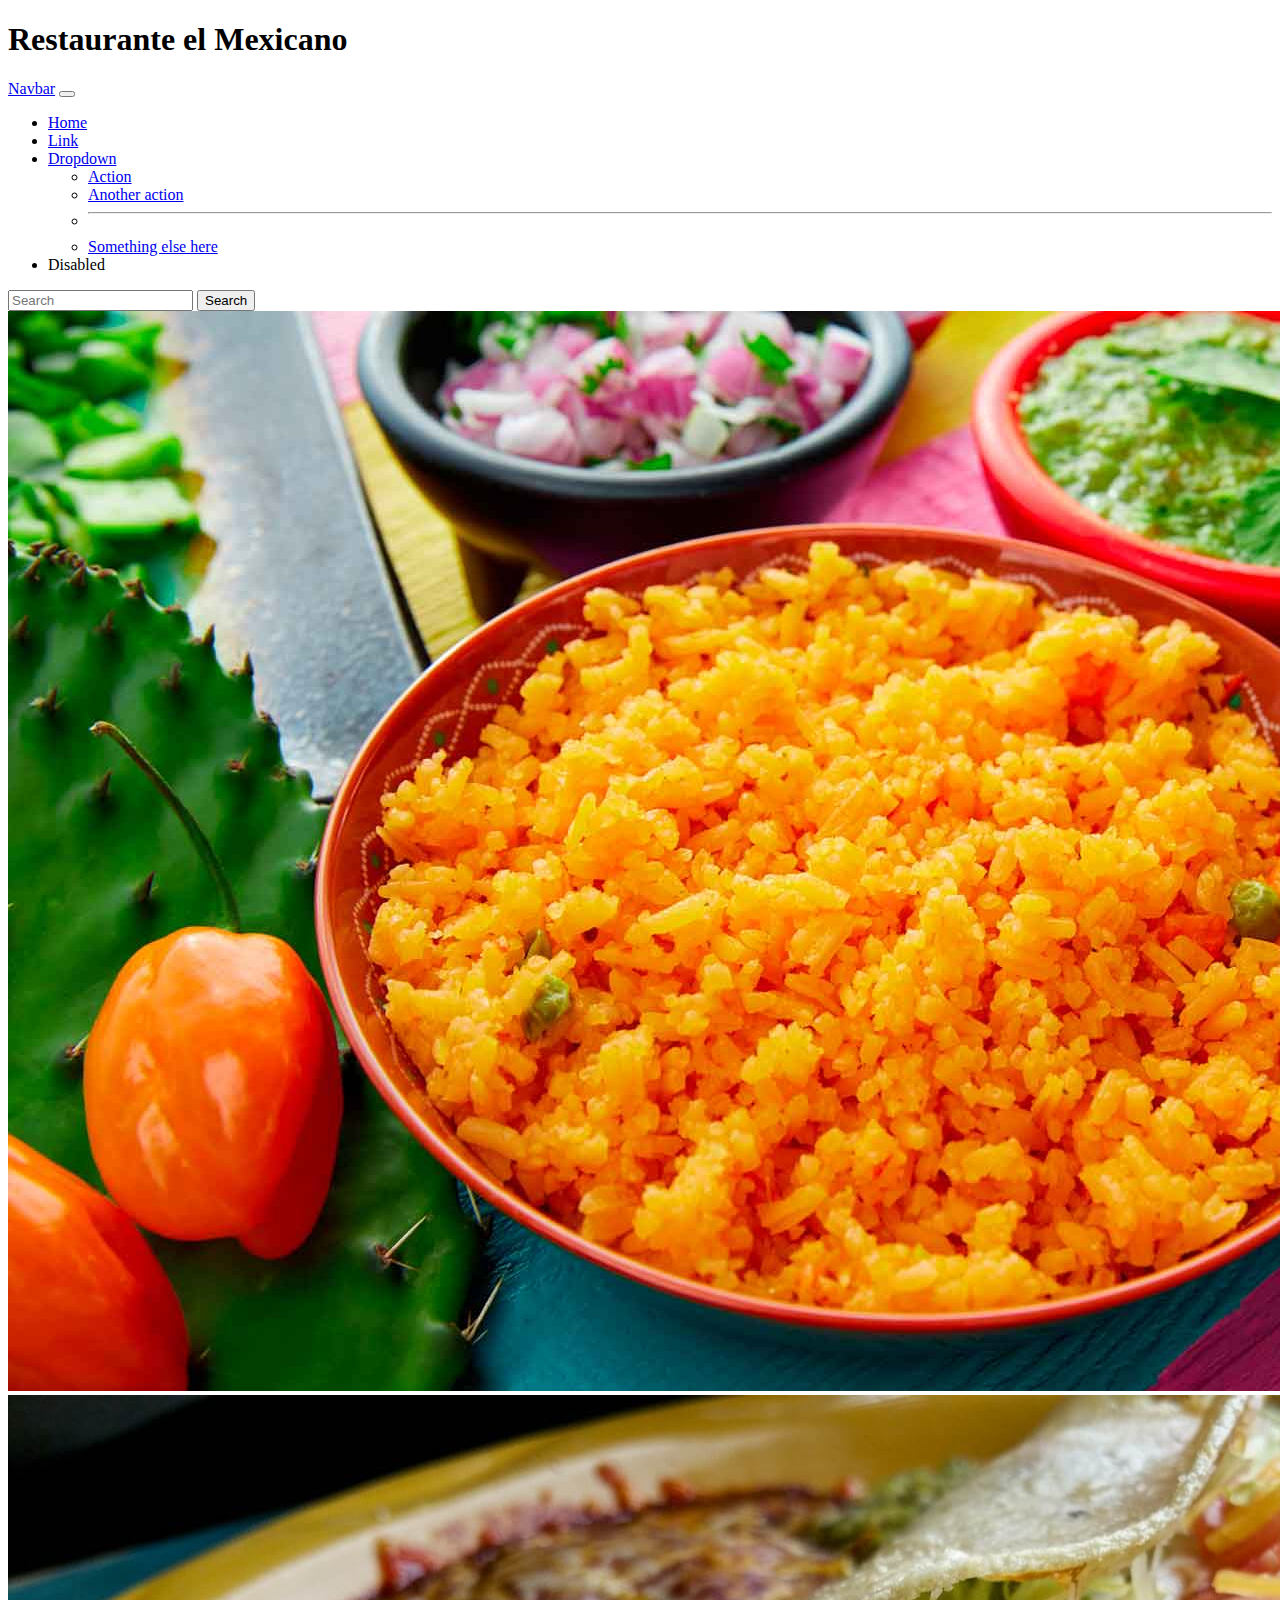
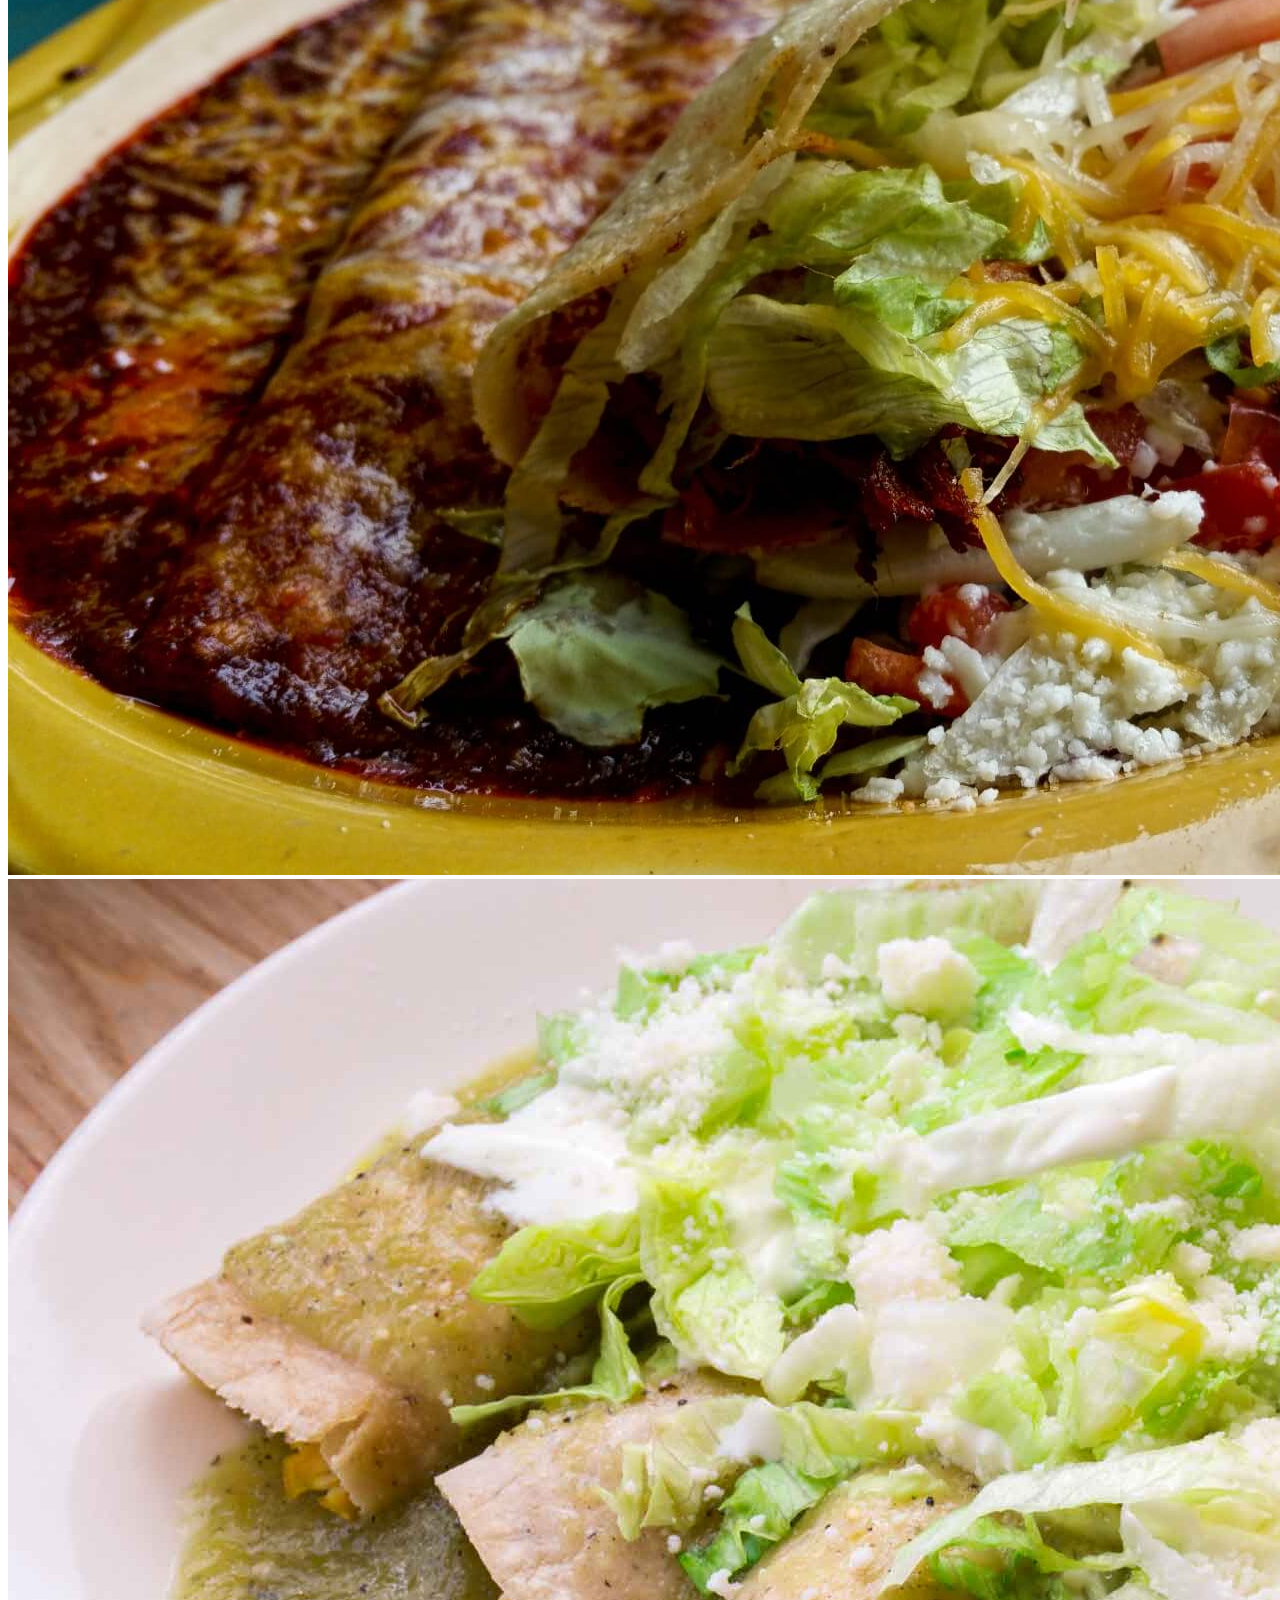
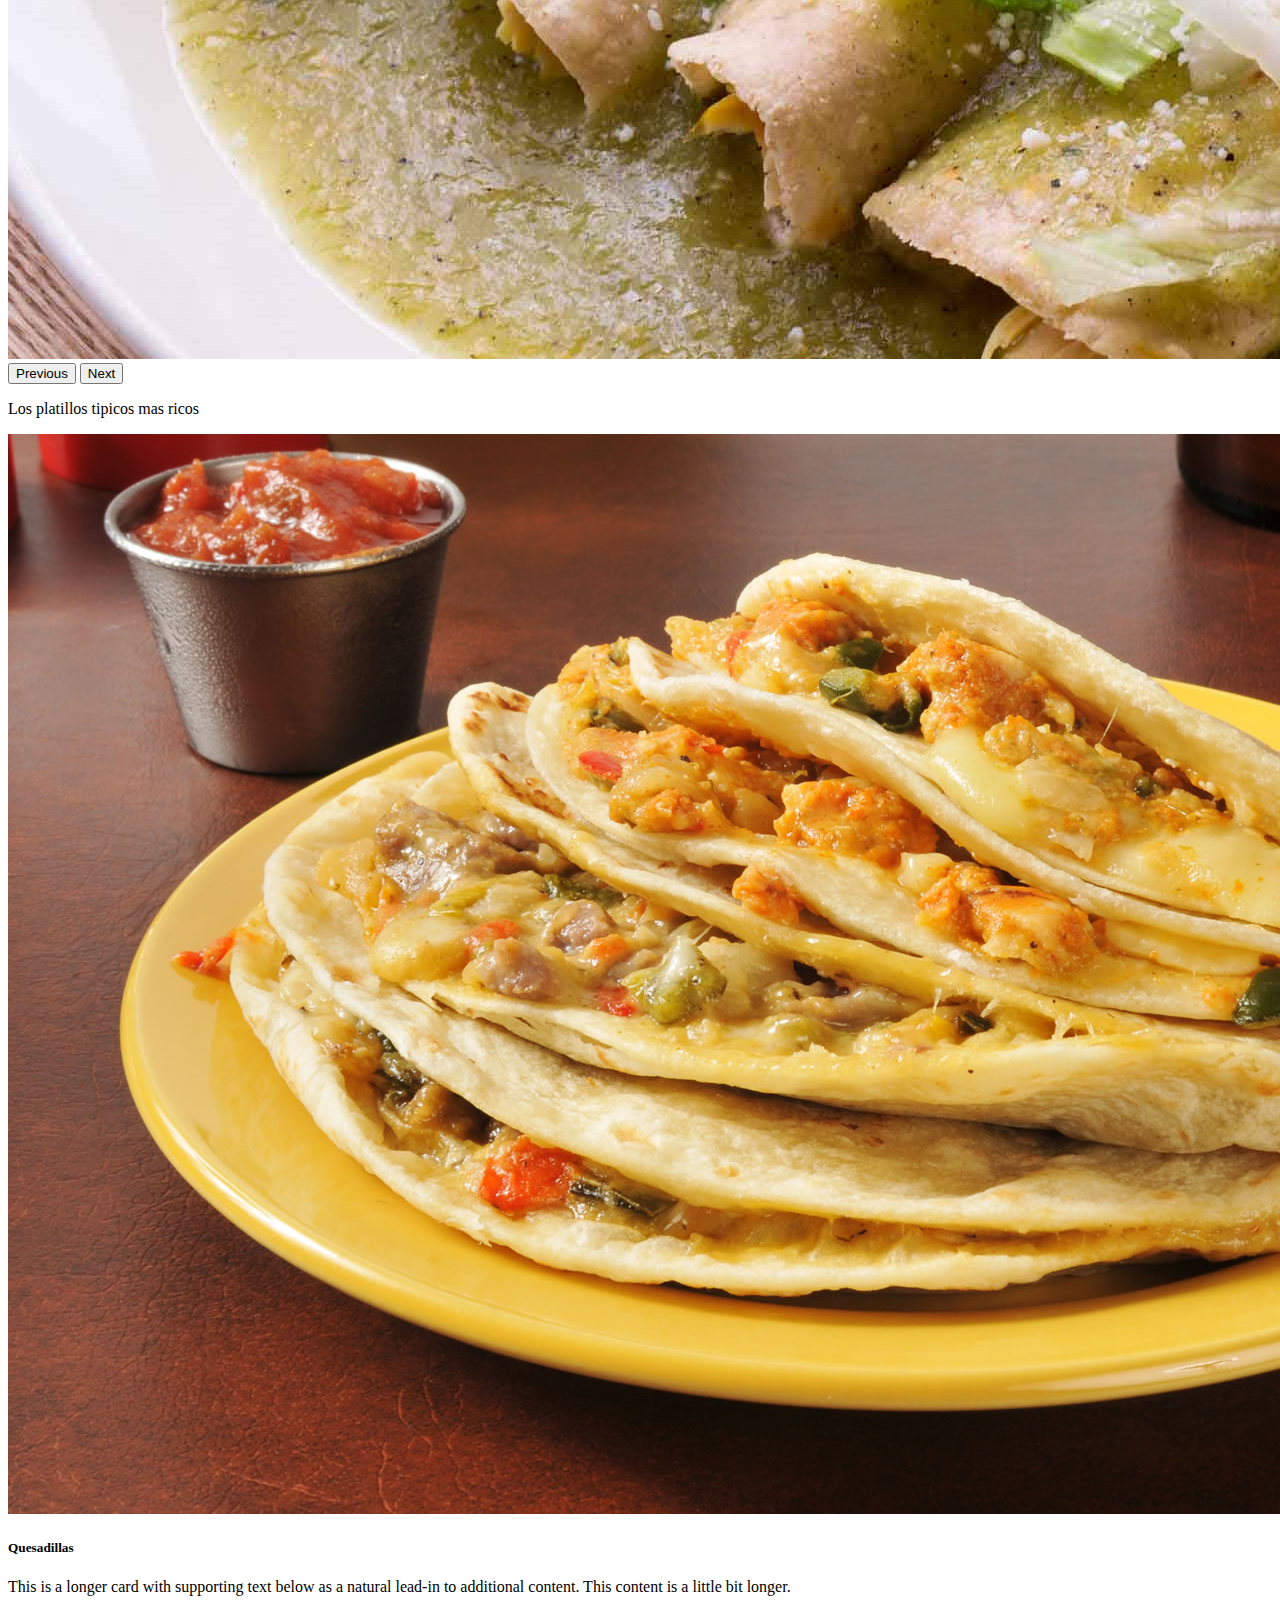
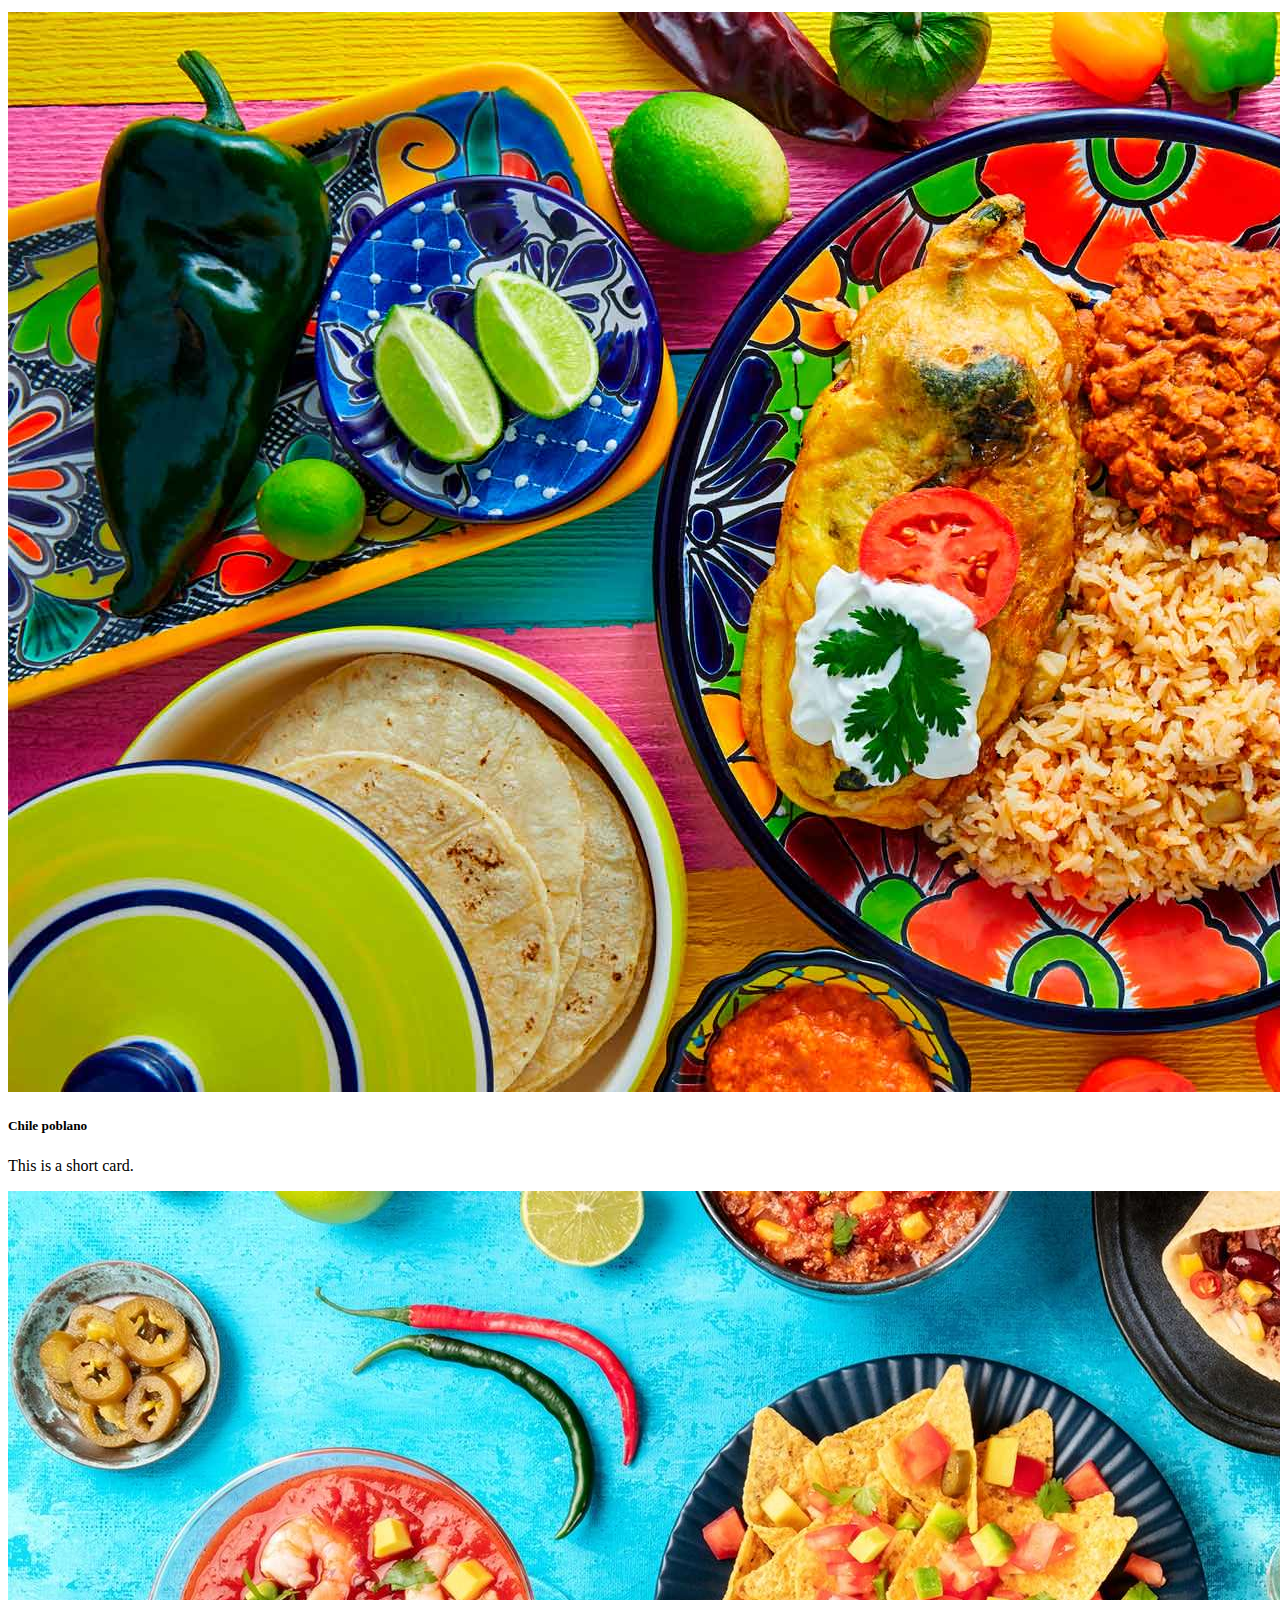
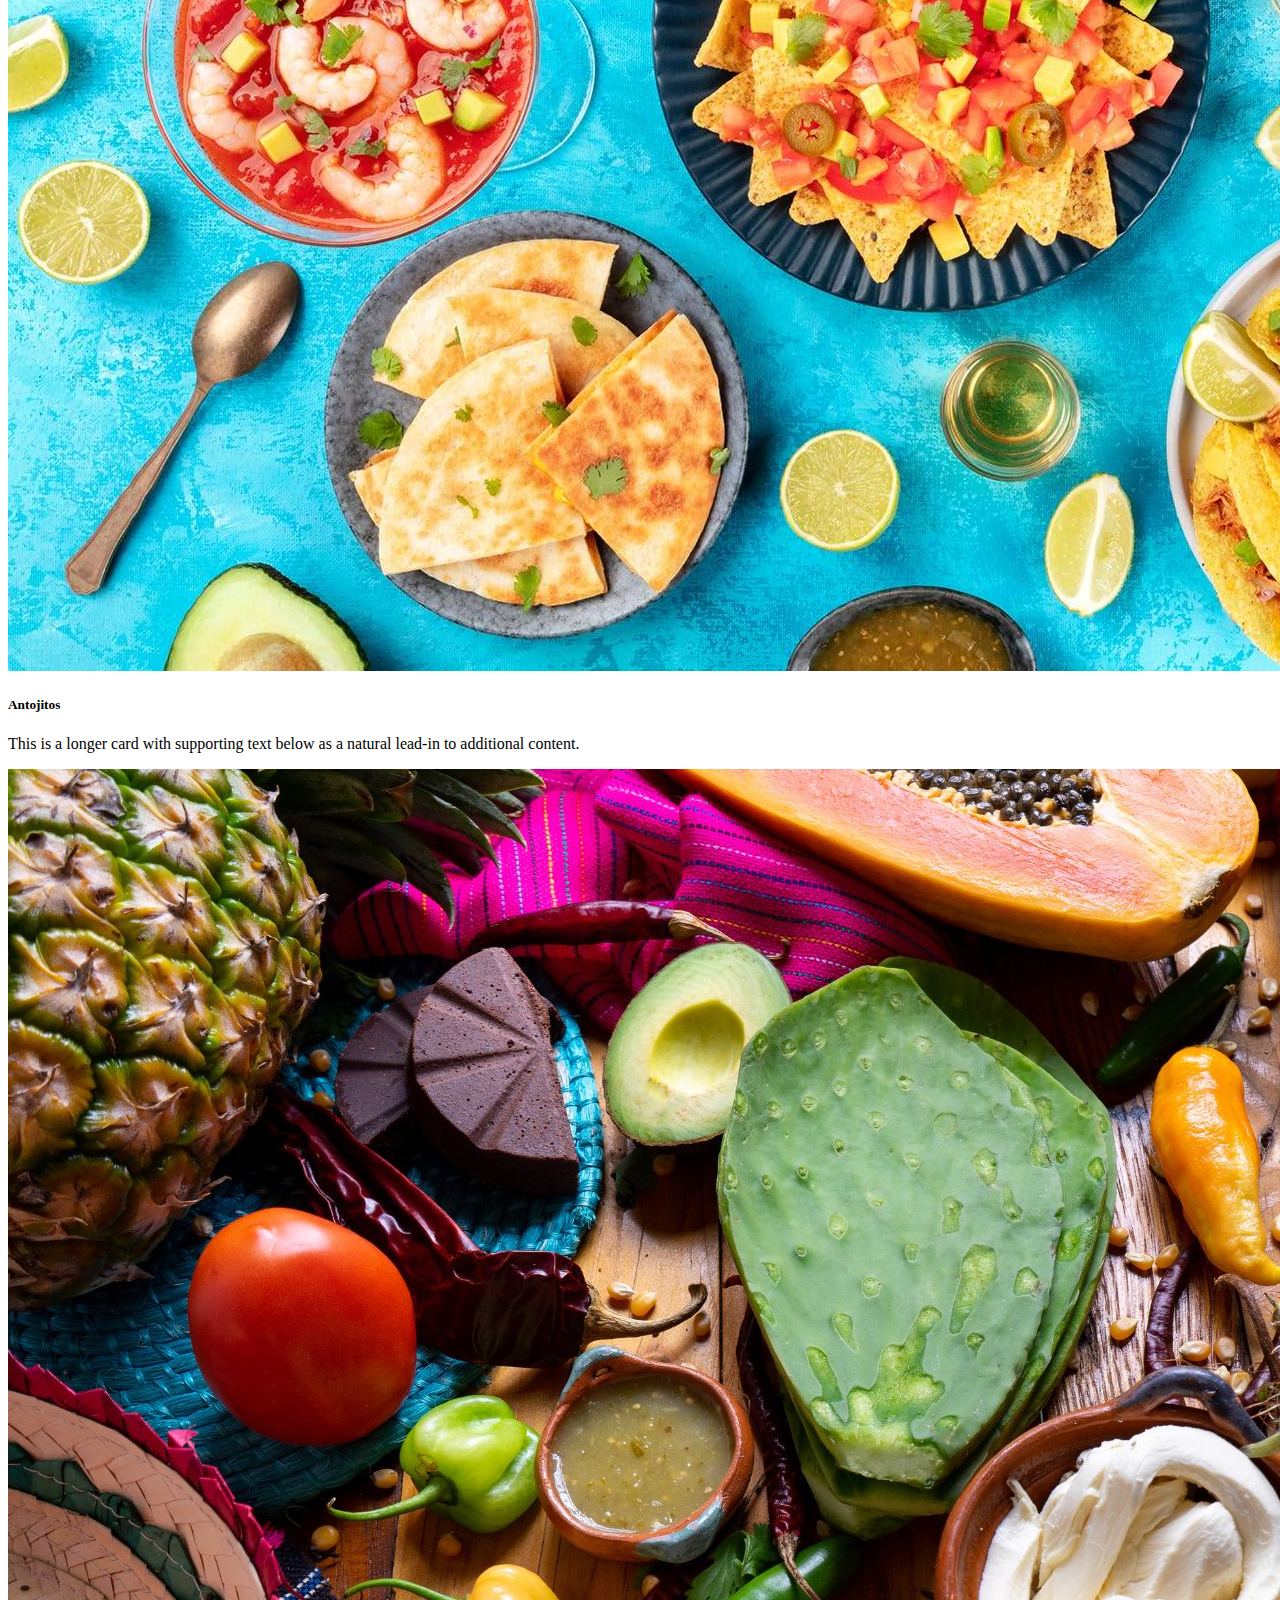
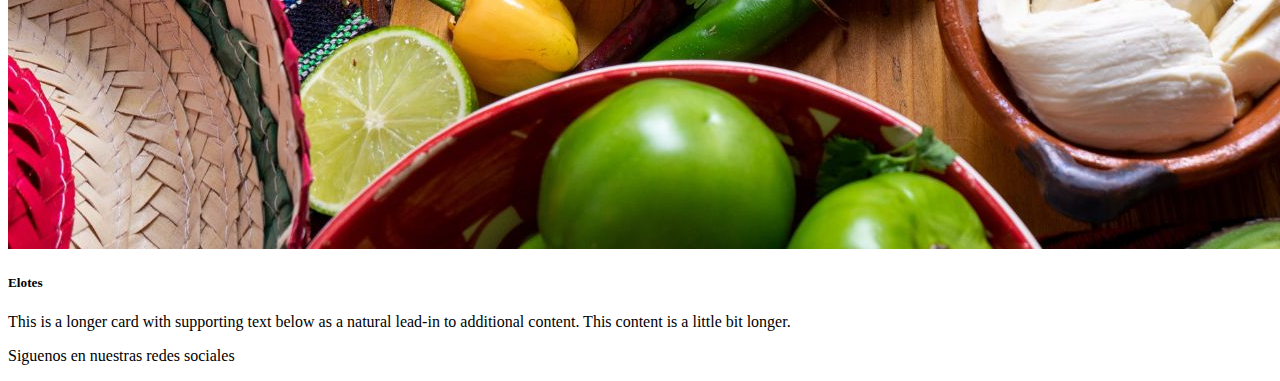
==== pages/bootstrap.html @ 4738e6b6 "bootstrap" ====
<!DOCTYPE html>
<html lang="en">
<head>
    <meta charset="UTF-8">
    <meta http-equiv="X-UA-Compatible" content="IE=edge">
    <meta name="viewport" content="width=device-width, initial-scale=1.0">
    <title>Bootstrap</title>

    <link href="https://cdn.jsdelivr.net/npm/bootstrap@5.3.0-alpha1/dist/css/bootstrap.min.css" rel="stylesheet" integrity="sha384-GLhlTQ8iRABdZLl6O3oVMWSktQOp6b7In1Zl3/Jr59b6EGGoI1aFkw7cmDA6j6gD" crossorigin="anonymous">
</head>
<body>
    <div class="container">
        <header class="row mt-5 bg-success" >
            <article class="col">
                <h1 class="text-center text-white">Restaurante el Mexicano</h1>
            </article>
        </header>
        <nav class="navbar navbar-expand-lg bg-dark navbar-dark">
            <div class="container-fluid">
              <a class="navbar-brand" href="#">Navbar</a>
              <button class="navbar-toggler" type="button" data-bs-toggle="collapse" data-bs-target="#navbarSupportedContent" aria-controls="navbarSupportedContent" aria-expanded="false" aria-label="Toggle navigation">
                <span class="navbar-toggler-icon"></span>
              </button>
              <div class="collapse navbar-collapse" id="navbarSupportedContent">
                <ul class="navbar-nav me-auto mb-2 mb-lg-0">
                  <li class="nav-item">
                    <a class="nav-link active" aria-current="page" href="#">Home</a>
                  </li>
                  <li class="nav-item">
                    <a class="nav-link" href="#">Link</a>
                  </li>
                  <li class="nav-item dropdown">
                    <a class="nav-link dropdown-toggle" href="#" role="button" data-bs-toggle="dropdown" aria-expanded="false">
                      Dropdown
                    </a>
                    <ul class="dropdown-menu">
                      <li><a class="dropdown-item" href="#">Action</a></li>
                      <li><a class="dropdown-item" href="#">Another action</a></li>
                      <li><hr class="dropdown-divider"></li>
                      <li><a class="dropdown-item" href="#">Something else here</a></li>
                    </ul>
                  </li>
                  <li class="nav-item">
                    <a class="nav-link disabled">Disabled</a>
                  </li>
                </ul>
                <form class="d-flex" role="search">
                  <input class="form-control me-2" type="search" placeholder="Search" aria-label="Search">
                  <button class="btn btn-outline-success" type="submit">Search</button>
                </form>
              </div>
            </div>
          </nav>
        <main class="row">
            <div id="carouselExample" class="carousel slide">
                <div class="carousel-inner">
                  <div class="carousel-item active">
                    <img src="../assets/imgs/platillo1.jpg" class="d-block w-100" alt="Platillo1">
                  </div>
                  <div class="carousel-item">
                    <img src="../assets/imgs/platillo2.jpg" class="d-block w-100" alt="Platillo2">
                  </div>
                  <div class="carousel-item">
                    <img src="../assets/imgs/platillo3.jpg" class="d-block w-100" alt="Platillo3">
                  </div>
                </div>
                <button class="carousel-control-prev" type="button" data-bs-target="#carouselExample" data-bs-slide="prev">
                  <span class="carousel-control-prev-icon" aria-hidden="true"></span>
                  <span class="visually-hidden">Previous</span>
                </button>
                <button class="carousel-control-next" type="button" data-bs-target="#carouselExample" data-bs-slide="next">
                  <span class="carousel-control-next-icon" aria-hidden="true"></span>
                  <span class="visually-hidden">Next</span>
                </button>
              </div>
        </main>
        <section class="row">
            <article class="col">
                <p class="fs-1 text-center text-body-emphasis fw-bold">Los platillos tipicos mas ricos</p>
            </article>
        </section>
        <section class="row row-cols-1 row-cols-md-3 g-4">
            <article class="col">
              <div class="card h-100">
                <img src="../assets/imgs/menu1.jpg" class="card-img-top" alt="Menu1">
                <div class="card-body">
                    <h5 class="card-title text-center">Quesadillas</h5>
                  <p class="card-text">This is a longer card with supporting text below as a natural lead-in to additional content. This content is a little bit longer.</p>
                </div>
              </div>
            </article>
            <article class="col">
              <div class="card h-100">
                <img src="../assets/imgs/menu2.jpg" class="card-img-top" alt="Menu2">
                <div class="card-body">
                    <h5 class="card-title text-center">Chile poblano</h5>
                  <p class="card-text">This is a short card.</p>
                </div>
              </div>
            </article>
            <article class="col">
              <div class="card h-100">
                <img src="../assets/imgs/menu3.jpg" class="card-img-top" alt="Menu3">
                <div class="card-body">
                    <h5 class="card-title text-center">Antojitos</h5>
                  <p class="card-text">This is a longer card with supporting text below as a natural lead-in to additional content.</p>
                </div>
              </div>
            </article>
            <article class="col">
              <div class="card h-100">
                <img src="../assets/imgs/menu4.jpg" class="card-img-top" alt="Menu4">
                <div class="card-body">
                    <h5 class="card-title text-center">Elotes</h5>
                  <p class="card-text">This is a longer card with supporting text below as a natural lead-in to additional content. This content is a little bit longer.</p>
                </div>
              </div>
            </article>
          </section>
          <footer class="row mt-5 py-4 bg-danger text-white">
            <article class="col ">
                <p>Siguenos en nuestras redes sociales</p>
            </article>
          </footer>
    </div>

    <script src="https://cdn.jsdelivr.net/npm/bootstrap@5.3.0-alpha1/dist/js/bootstrap.bundle.min.js" integrity="sha384-w76AqPfDkMBDXo30jS1Sgez6pr3x5MlQ1ZAGC+nuZB+EYdgRZgiwxhTBTkF7CXvN" crossorigin="anonymous"></script>
</body>
</html>
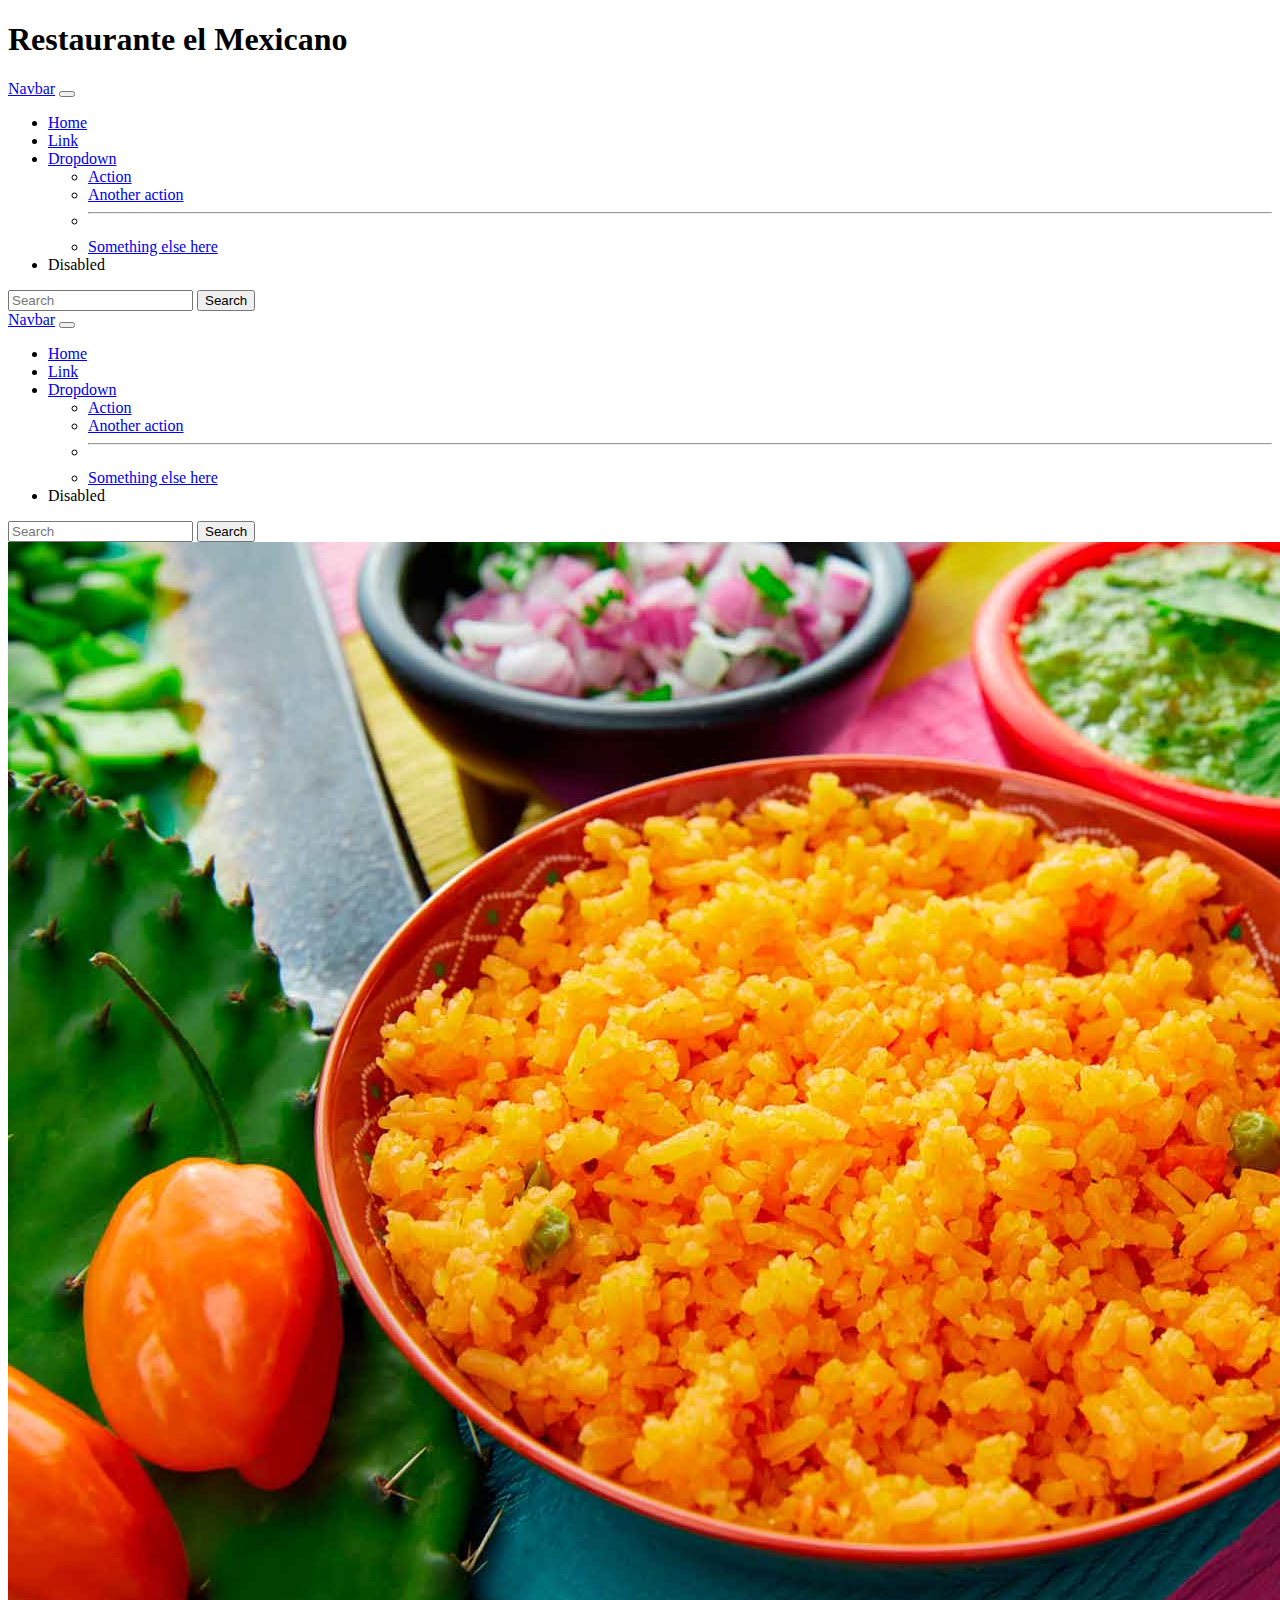
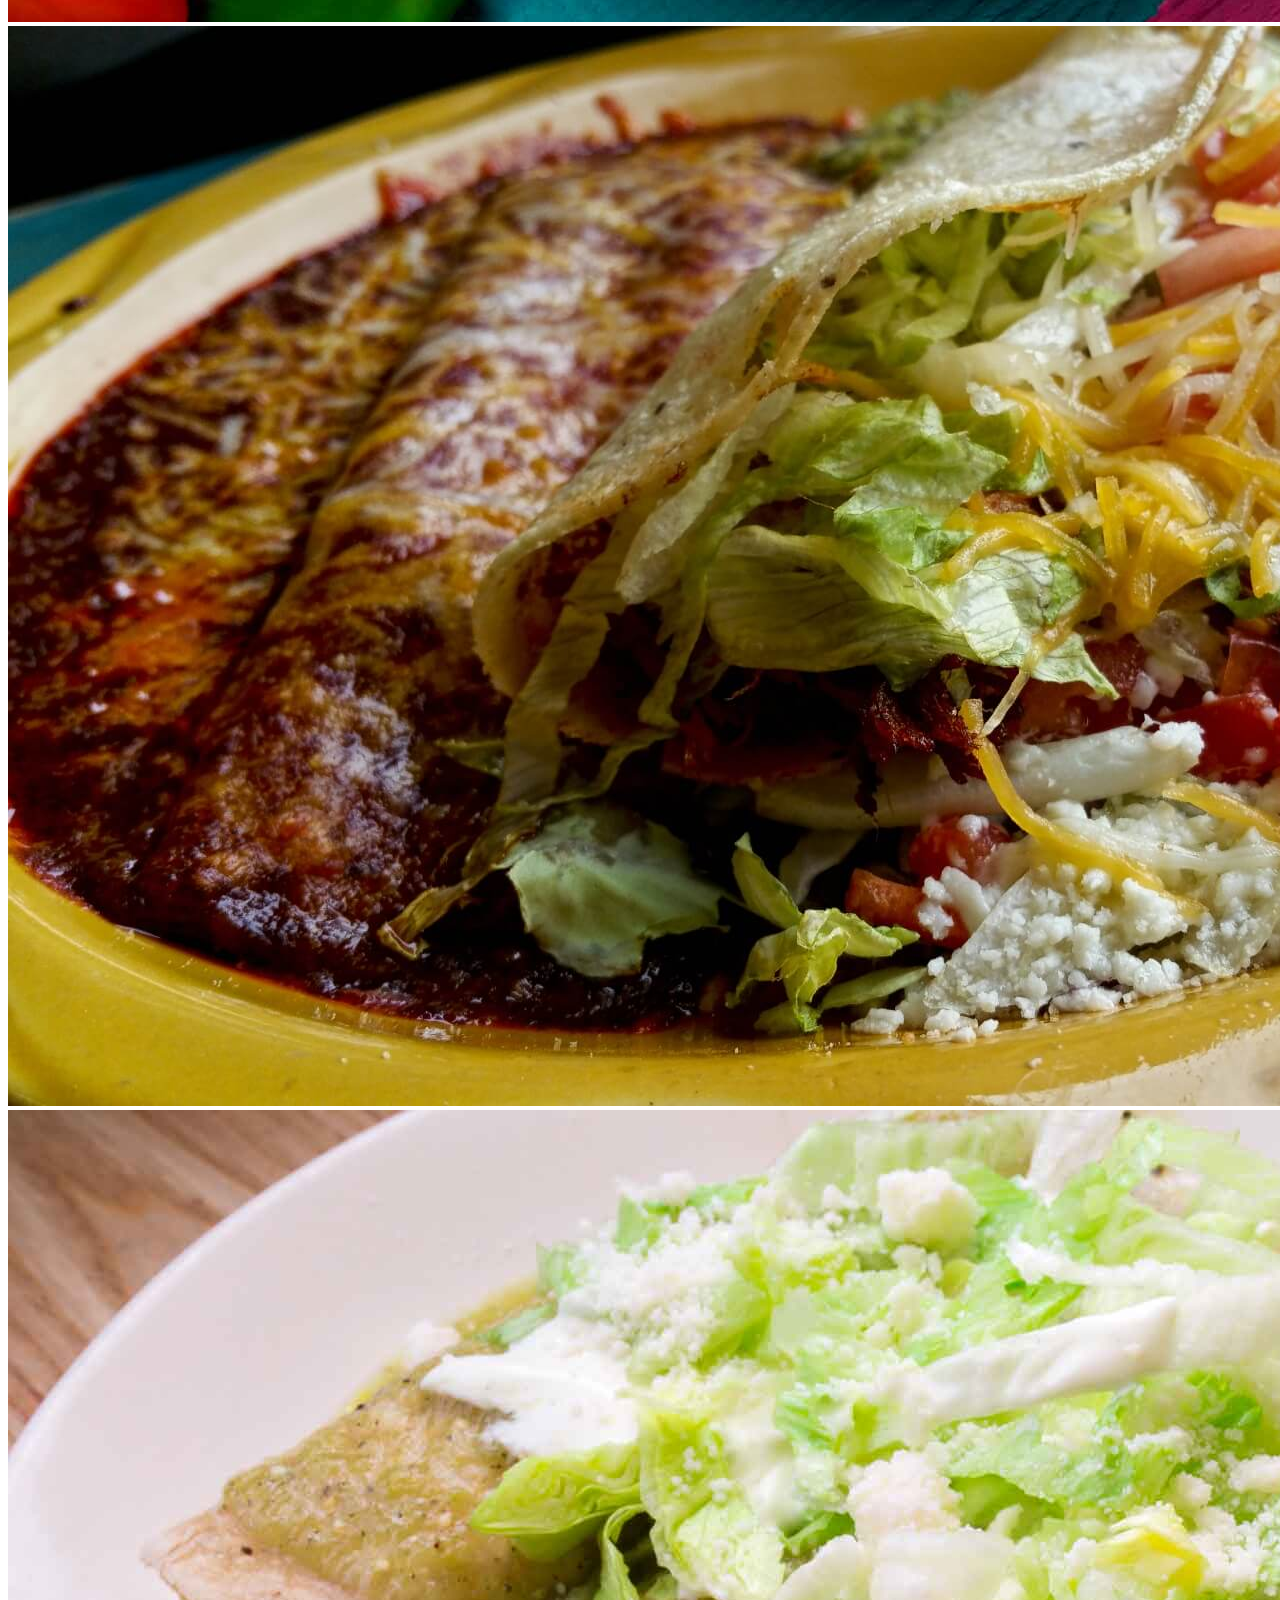
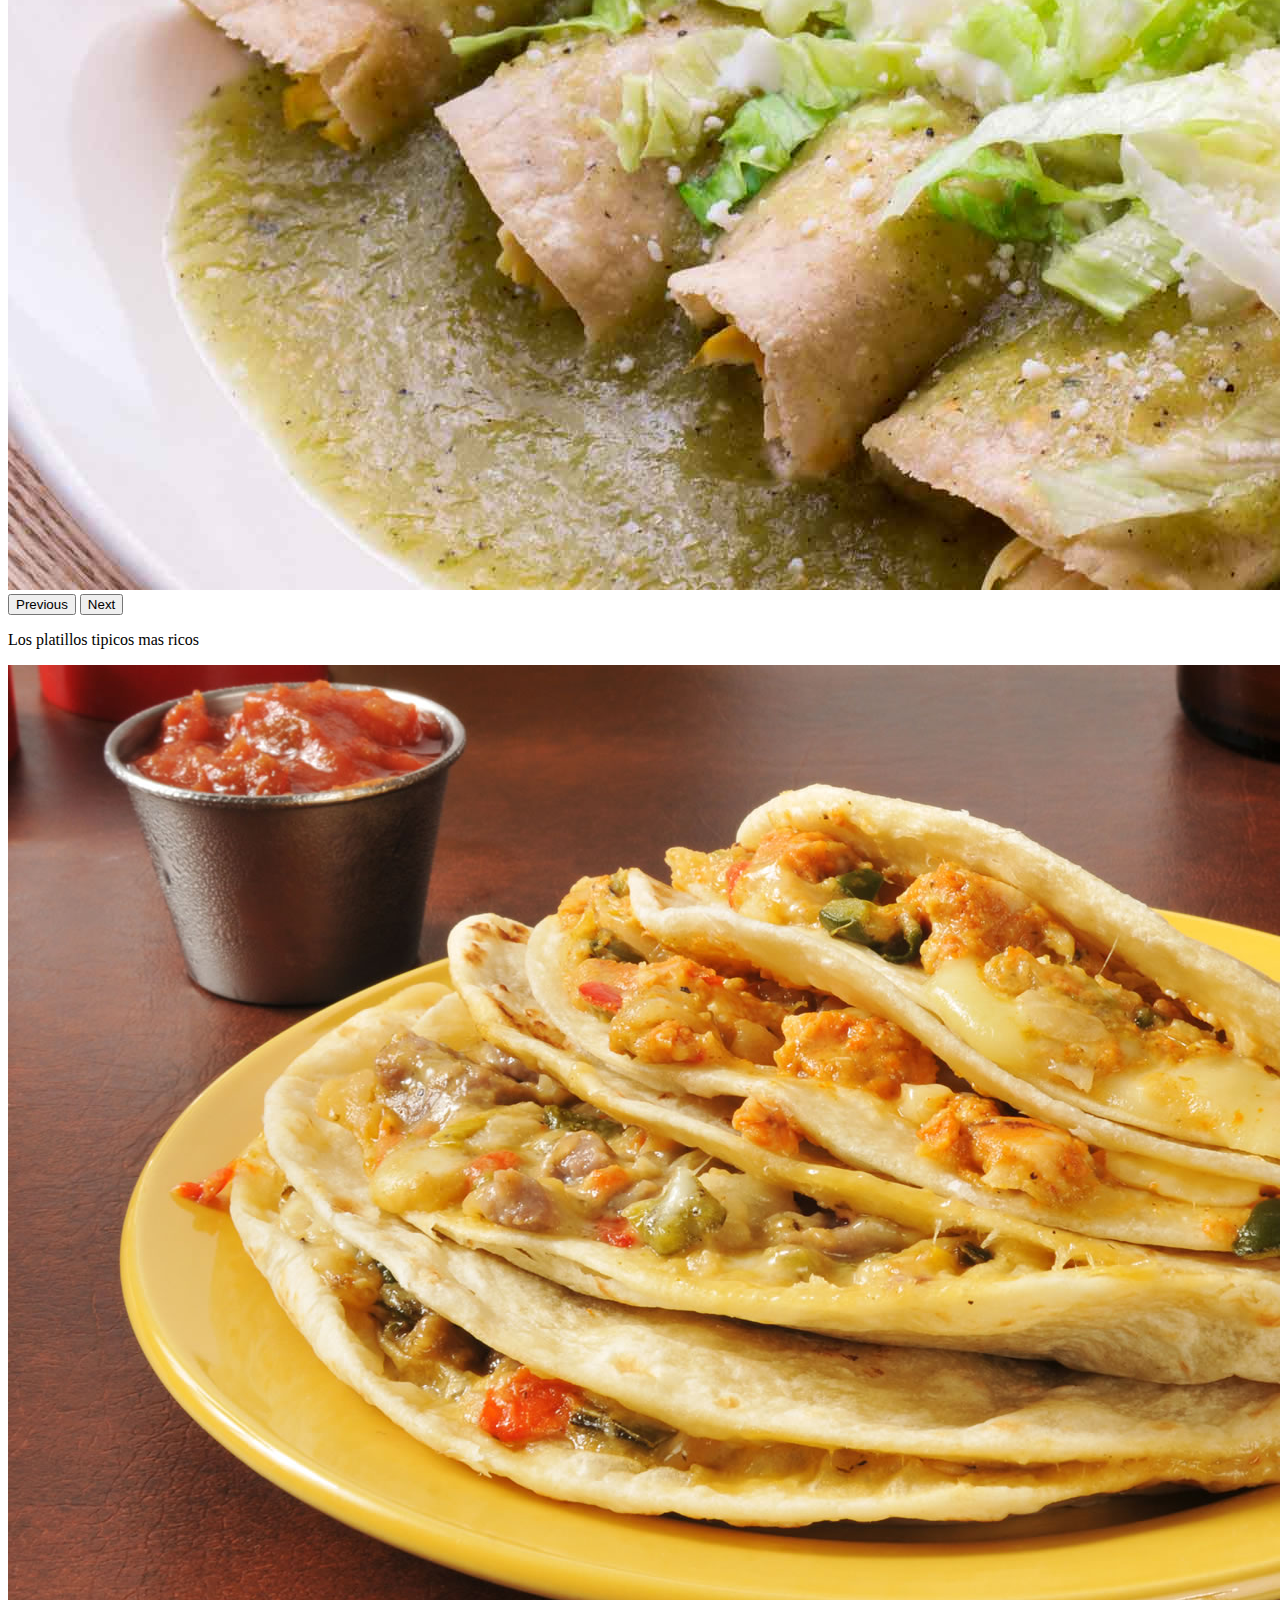
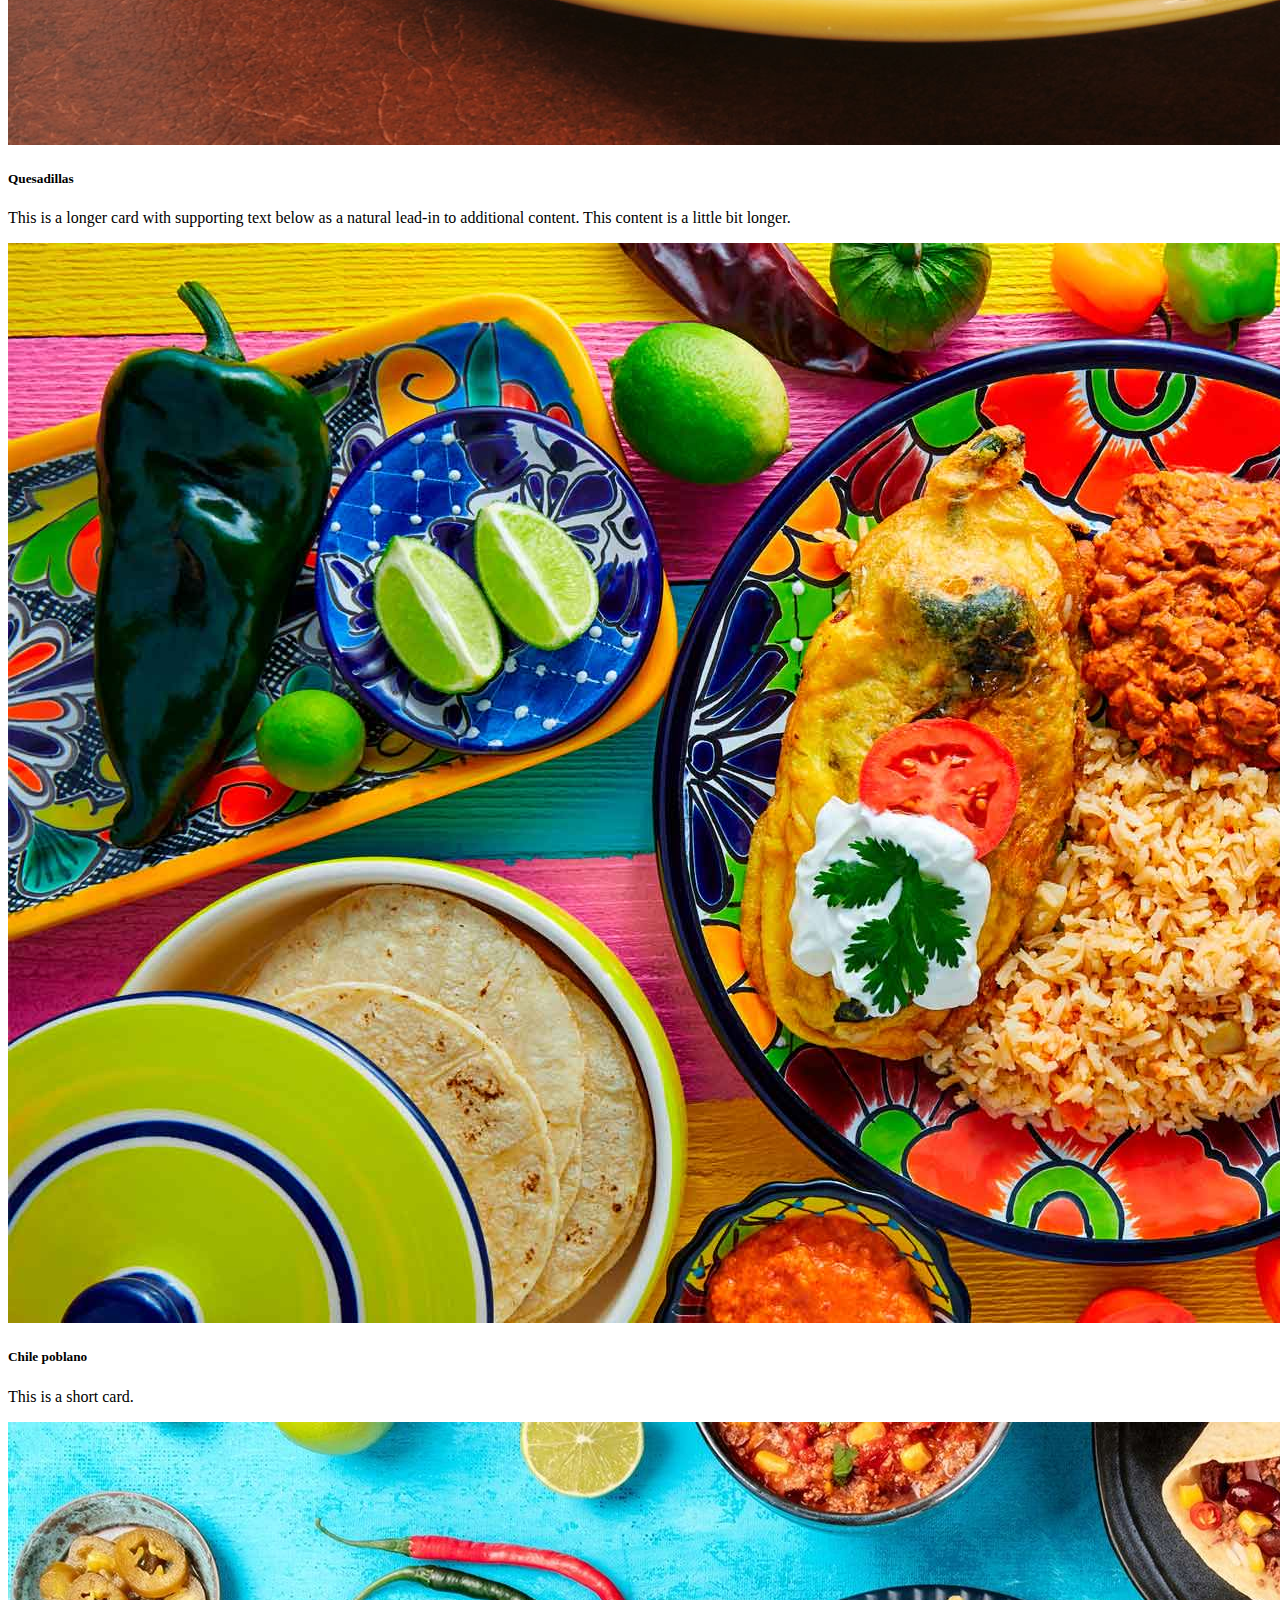
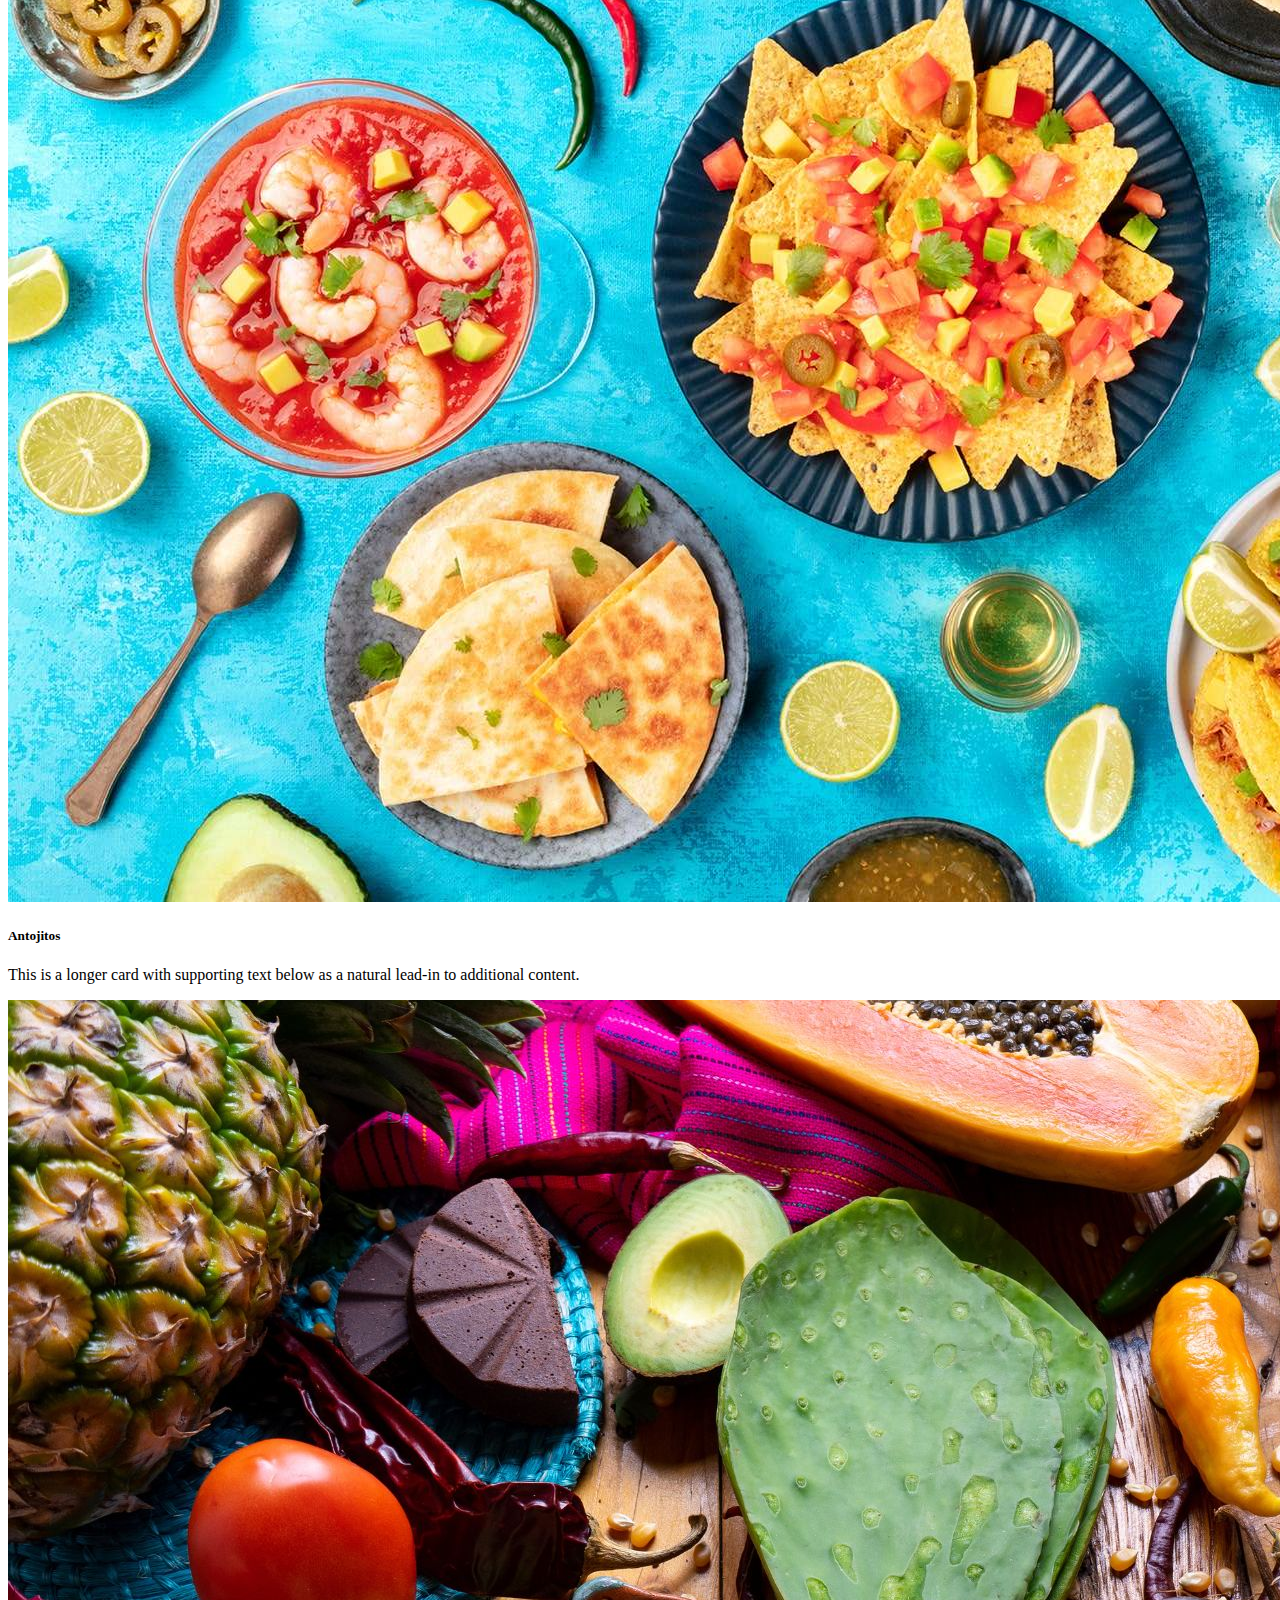
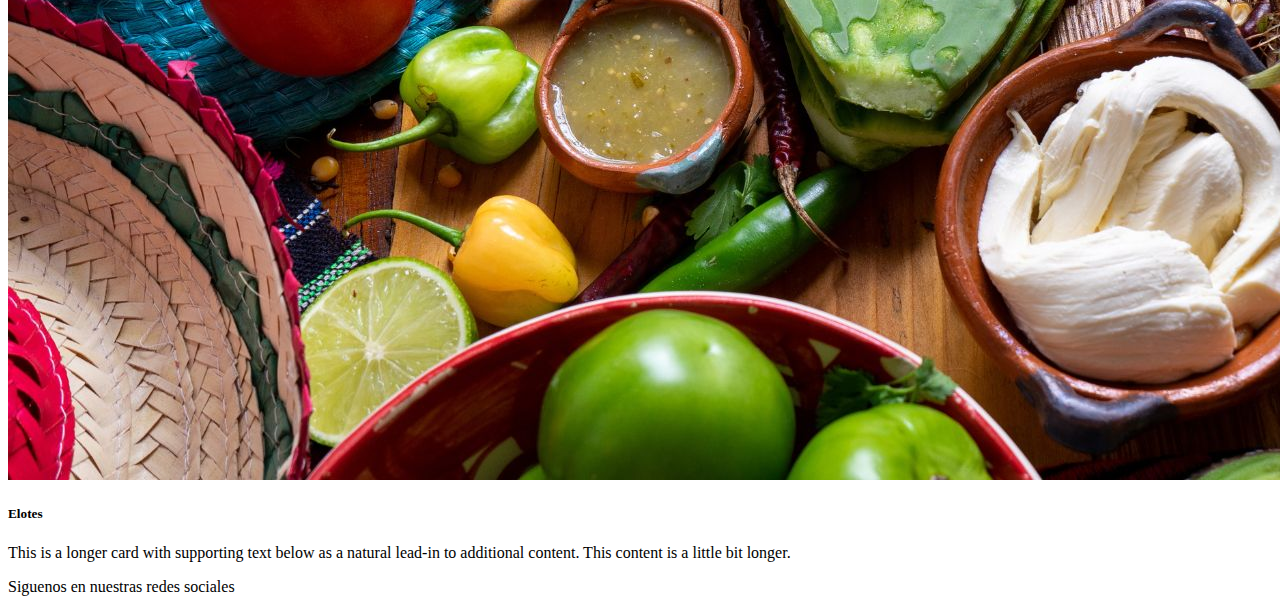
==== commit 36f713b4: "css" ====
--- a/pages/bootstrap.html
+++ b/pages/bootstrap.html
@@ -1,129 +1,271 @@
 <!DOCTYPE html>
 <html lang="en">
-<head>
-    <meta charset="UTF-8">
-    <meta http-equiv="X-UA-Compatible" content="IE=edge">
-    <meta name="viewport" content="width=device-width, initial-scale=1.0">
+  <head>
+    <meta charset="UTF-8" />
+    <meta http-equiv="X-UA-Compatible" content="IE=edge" />
+    <meta name="viewport" content="width=device-width, initial-scale=1.0" />
     <title>Bootstrap</title>
 
-    <link href="https://cdn.jsdelivr.net/npm/bootstrap@5.3.0-alpha1/dist/css/bootstrap.min.css" rel="stylesheet" integrity="sha384-GLhlTQ8iRABdZLl6O3oVMWSktQOp6b7In1Zl3/Jr59b6EGGoI1aFkw7cmDA6j6gD" crossorigin="anonymous">
-</head>
-<body>
+    <link
+      href="https://cdn.jsdelivr.net/npm/bootstrap@5.3.0-alpha1/dist/css/bootstrap.min.css"
+      rel="stylesheet"
+      integrity="sha384-GLhlTQ8iRABdZLl6O3oVMWSktQOp6b7In1Zl3/Jr59b6EGGoI1aFkw7cmDA6j6gD"
+      crossorigin="anonymous"
+    />
+  </head>
+  <body>
     <div class="container">
-        <header class="row mt-5 bg-success" >
-            <article class="col">
-                <h1 class="text-center text-white">Restaurante el Mexicano</h1>
-            </article>
-        </header>
-        <nav class="navbar navbar-expand-lg bg-dark navbar-dark">
-            <div class="container-fluid">
-              <a class="navbar-brand" href="#">Navbar</a>
-              <button class="navbar-toggler" type="button" data-bs-toggle="collapse" data-bs-target="#navbarSupportedContent" aria-controls="navbarSupportedContent" aria-expanded="false" aria-label="Toggle navigation">
-                <span class="navbar-toggler-icon"></span>
-              </button>
-              <div class="collapse navbar-collapse" id="navbarSupportedContent">
-                <ul class="navbar-nav me-auto mb-2 mb-lg-0">
-                  <li class="nav-item">
-                    <a class="nav-link active" aria-current="page" href="#">Home</a>
-                  </li>
-                  <li class="nav-item">
-                    <a class="nav-link" href="#">Link</a>
-                  </li>
-                  <li class="nav-item dropdown">
-                    <a class="nav-link dropdown-toggle" href="#" role="button" data-bs-toggle="dropdown" aria-expanded="false">
-                      Dropdown
-                    </a>
-                    <ul class="dropdown-menu">
-                      <li><a class="dropdown-item" href="#">Action</a></li>
-                      <li><a class="dropdown-item" href="#">Another action</a></li>
-                      <li><hr class="dropdown-divider"></li>
-                      <li><a class="dropdown-item" href="#">Something else here</a></li>
-                    </ul>
-                  </li>
-                  <li class="nav-item">
-                    <a class="nav-link disabled">Disabled</a>
+      <header class="row mt-5 bg-success">
+        <article class="col">
+          <h1 class="text-center text-white">Restaurante el Mexicano</h1>
+        </article>
+      </header>
+      <nav class="navbar navbar-expand-lg bg-dark navbar-dark">
+        <div class="container-fluid">
+          <a class="navbar-brand" href="#">Navbar</a>
+          <button
+            class="navbar-toggler"
+            type="button"
+            data-bs-toggle="collapse"
+            data-bs-target="#navbarSupportedContent"
+            aria-controls="navbarSupportedContent"
+            aria-expanded="false"
+            aria-label="Toggle navigation"
+          >
+            <span class="navbar-toggler-icon"></span>
+          </button>
+          <div class="collapse navbar-collapse" id="navbarSupportedContent">
+            <ul class="navbar-nav me-auto mb-2 mb-lg-0">
+              <li class="nav-item">
+                <a class="nav-link active" aria-current="page" href="#">Home</a>
+              </li>
+              <li class="nav-item">
+                <a class="nav-link" href="#">Link</a>
+              </li>
+              <li class="nav-item dropdown">
+                <a
+                  class="nav-link dropdown-toggle"
+                  href="#"
+                  role="button"
+                  data-bs-toggle="dropdown"
+                  aria-expanded="false"
+                >
+                  Dropdown
+                </a>
+                <ul class="dropdown-menu">
+                  <li><a class="dropdown-item" href="#">Action</a></li>
+                  <li><a class="dropdown-item" href="#">Another action</a></li>
+                  <li><hr class="dropdown-divider" /></li>
+                  <li>
+                    <a class="dropdown-item" href="#">Something else here</a>
                   </li>
                 </ul>
-                <form class="d-flex" role="search">
-                  <input class="form-control me-2" type="search" placeholder="Search" aria-label="Search">
-                  <button class="btn btn-outline-success" type="submit">Search</button>
-                </form>
-              </div>
-            </div>
-          </nav>
-        <main class="row">
-            <div id="carouselExample" class="carousel slide">
-                <div class="carousel-inner">
-                  <div class="carousel-item active">
-                    <img src="../assets/imgs/platillo1.jpg" class="d-block w-100" alt="Platillo1">
-                  </div>
-                  <div class="carousel-item">
-                    <img src="../assets/imgs/platillo2.jpg" class="d-block w-100" alt="Platillo2">
-                  </div>
-                  <div class="carousel-item">
-                    <img src="../assets/imgs/platillo3.jpg" class="d-block w-100" alt="Platillo3">
-                  </div>
-                </div>
-                <button class="carousel-control-prev" type="button" data-bs-target="#carouselExample" data-bs-slide="prev">
-                  <span class="carousel-control-prev-icon" aria-hidden="true"></span>
-                  <span class="visually-hidden">Previous</span>
-                </button>
-                <button class="carousel-control-next" type="button" data-bs-target="#carouselExample" data-bs-slide="next">
-                  <span class="carousel-control-next-icon" aria-hidden="true"></span>
-                  <span class="visually-hidden">Next</span>
-                </button>
-              </div>
-        </main>
-        <section class="row">
-            <article class="col">
-                <p class="fs-1 text-center text-body-emphasis fw-bold">Los platillos tipicos mas ricos</p>
-            </article>
-        </section>
-        <section class="row row-cols-1 row-cols-md-3 g-4">
-            <article class="col">
-              <div class="card h-100">
-                <img src="../assets/imgs/menu1.jpg" class="card-img-top" alt="Menu1">
-                <div class="card-body">
-                    <h5 class="card-title text-center">Quesadillas</h5>
-                  <p class="card-text">This is a longer card with supporting text below as a natural lead-in to additional content. This content is a little bit longer.</p>
-                </div>
-              </div>
-            </article>
-            <article class="col">
-              <div class="card h-100">
-                <img src="../assets/imgs/menu2.jpg" class="card-img-top" alt="Menu2">
-                <div class="card-body">
-                    <h5 class="card-title text-center">Chile poblano</h5>
-                  <p class="card-text">This is a short card.</p>
-                </div>
-              </div>
-            </article>
-            <article class="col">
-              <div class="card h-100">
-                <img src="../assets/imgs/menu3.jpg" class="card-img-top" alt="Menu3">
-                <div class="card-body">
-                    <h5 class="card-title text-center">Antojitos</h5>
-                  <p class="card-text">This is a longer card with supporting text below as a natural lead-in to additional content.</p>
-                </div>
-              </div>
-            </article>
-            <article class="col">
-              <div class="card h-100">
-                <img src="../assets/imgs/menu4.jpg" class="card-img-top" alt="Menu4">
-                <div class="card-body">
-                    <h5 class="card-title text-center">Elotes</h5>
-                  <p class="card-text">This is a longer card with supporting text below as a natural lead-in to additional content. This content is a little bit longer.</p>
-                </div>
-              </div>
-            </article>
-          </section>
-          <footer class="row mt-5 py-4 bg-danger text-white">
-            <article class="col ">
-                <p>Siguenos en nuestras redes sociales</p>
-            </article>
-          </footer>
+              </li>
+              <li class="nav-item">
+                <a class="nav-link disabled">Disabled</a>
+              </li>
+            </ul>
+            <form class="d-flex" role="search">
+              <input
+                class="form-control me-2"
+                type="search"
+                placeholder="Search"
+                aria-label="Search"
+              />
+              <button class="btn btn-outline-success" type="submit">
+                Search
+              </button>
+            </form>
+          </div>
+        </div>
+      </nav>
+      <nav class="navbar navbar-expand-lg bg-body-tertiary">
+        <div class="container-fluid">
+          <a class="navbar-brand" href="#">Navbar</a>
+          <button
+            class="navbar-toggler"
+            type="button"
+            data-bs-toggle="collapse"
+            data-bs-target="#navbarSupportedContent"
+            aria-controls="navbarSupportedContent"
+            aria-expanded="false"
+            aria-label="Toggle navigation"
+          >
+            <span class="navbar-toggler-icon"></span>
+          </button>
+          <div class="collapse navbar-collapse" id="navbarSupportedContent">
+            <ul class="navbar-nav me-auto mb-2 mb-lg-0">
+              <li class="nav-item">
+                <a class="nav-link active" aria-current="page" href="#">Home</a>
+              </li>
+              <li class="nav-item">
+                <a class="nav-link" href="#">Link</a>
+              </li>
+              <li class="nav-item dropdown">
+                <a
+                  class="nav-link dropdown-toggle"
+                  href="#"
+                  role="button"
+                  data-bs-toggle="dropdown"
+                  aria-expanded="false"
+                >
+                  Dropdown
+                </a>
+                <ul class="dropdown-menu">
+                  <li><a class="dropdown-item" href="#">Action</a></li>
+                  <li><a class="dropdown-item" href="#">Another action</a></li>
+                  <li><hr class="dropdown-divider" /></li>
+                  <li>
+                    <a class="dropdown-item" href="#">Something else here</a>
+                  </li>
+                </ul>
+              </li>
+              <li class="nav-item">
+                <a class="nav-link disabled">Disabled</a>
+              </li>
+            </ul>
+            <form class="d-flex" role="search">
+              <input
+                class="form-control me-2"
+                type="search"
+                placeholder="Search"
+                aria-label="Search"
+              />
+              <button class="btn btn-outline-success" type="submit">
+                Search
+              </button>
+            </form>
+          </div>
+        </div>
+      </nav>
+      <main class="row">
+        <div id="carouselExample" class="carousel slide">
+          <div class="carousel-inner">
+            <div class="carousel-item active">
+              <img
+                src="../assets/imgs/platillo1.jpg"
+                class="d-block w-100"
+                alt="Platillo1"
+              />
+            </div>
+            <div class="carousel-item">
+              <img
+                src="../assets/imgs/platillo2.jpg"
+                class="d-block w-100"
+                alt="Platillo2"
+              />
+            </div>
+            <div class="carousel-item">
+              <img
+                src="../assets/imgs/platillo3.jpg"
+                class="d-block w-100"
+                alt="Platillo3"
+              />
+            </div>
+          </div>
+          <button
+            class="carousel-control-prev"
+            type="button"
+            data-bs-target="#carouselExample"
+            data-bs-slide="prev"
+          >
+            <span class="carousel-control-prev-icon" aria-hidden="true"></span>
+            <span class="visually-hidden">Previous</span>
+          </button>
+          <button
+            class="carousel-control-next"
+            type="button"
+            data-bs-target="#carouselExample"
+            data-bs-slide="next"
+          >
+            <span class="carousel-control-next-icon" aria-hidden="true"></span>
+            <span class="visually-hidden">Next</span>
+          </button>
+        </div>
+      </main>
+      <section class="row">
+        <article class="col">
+          <p class="fs-1 text-center text-body-emphasis fw-bold">
+            Los platillos tipicos mas ricos
+          </p>
+        </article>
+      </section>
+      <section class="row row-cols-1 row-cols-md-3 g-4">
+        <article class="col">
+          <div class="card h-100">
+            <img
+              src="../assets/imgs/menu1.jpg"
+              class="card-img-top"
+              alt="Menu1"
+            />
+            <div class="card-body">
+              <h5 class="card-title text-center">Quesadillas</h5>
+              <p class="card-text">
+                This is a longer card with supporting text below as a natural
+                lead-in to additional content. This content is a little bit
+                longer.
+              </p>
+            </div>
+          </div>
+        </article>
+        <article class="col">
+          <div class="card h-100">
+            <img
+              src="../assets/imgs/menu2.jpg"
+              class="card-img-top"
+              alt="Menu2"
+            />
+            <div class="card-body">
+              <h5 class="card-title text-center">Chile poblano</h5>
+              <p class="card-text">This is a short card.</p>
+            </div>
+          </div>
+        </article>
+        <article class="col">
+          <div class="card h-100">
+            <img
+              src="../assets/imgs/menu3.jpg"
+              class="card-img-top"
+              alt="Menu3"
+            />
+            <div class="card-body">
+              <h5 class="card-title text-center">Antojitos</h5>
+              <p class="card-text">
+                This is a longer card with supporting text below as a natural
+                lead-in to additional content.
+              </p>
+            </div>
+          </div>
+        </article>
+        <article class="col">
+          <div class="card h-100">
+            <img
+              src="../assets/imgs/menu4.jpg"
+              class="card-img-top"
+              alt="Menu4"
+            />
+            <div class="card-body">
+              <h5 class="card-title text-center">Elotes</h5>
+              <p class="card-text">
+                This is a longer card with supporting text below as a natural
+                lead-in to additional content. This content is a little bit
+                longer.
+              </p>
+            </div>
+          </div>
+        </article>
+      </section>
+      <footer class="row mt-5 py-4 bg-danger text-white">
+        <article class="col">
+          <p>Siguenos en nuestras redes sociales</p>
+        </article>
+      </footer>
     </div>
 
-    <script src="https://cdn.jsdelivr.net/npm/bootstrap@5.3.0-alpha1/dist/js/bootstrap.bundle.min.js" integrity="sha384-w76AqPfDkMBDXo30jS1Sgez6pr3x5MlQ1ZAGC+nuZB+EYdgRZgiwxhTBTkF7CXvN" crossorigin="anonymous"></script>
-</body>
-</html>+    <script
+      src="https://cdn.jsdelivr.net/npm/bootstrap@5.3.0-alpha1/dist/js/bootstrap.bundle.min.js"
+      integrity="sha384-w76AqPfDkMBDXo30jS1Sgez6pr3x5MlQ1ZAGC+nuZB+EYdgRZgiwxhTBTkF7CXvN"
+      crossorigin="anonymous"
+    ></script>
+  </body>
+</html>
